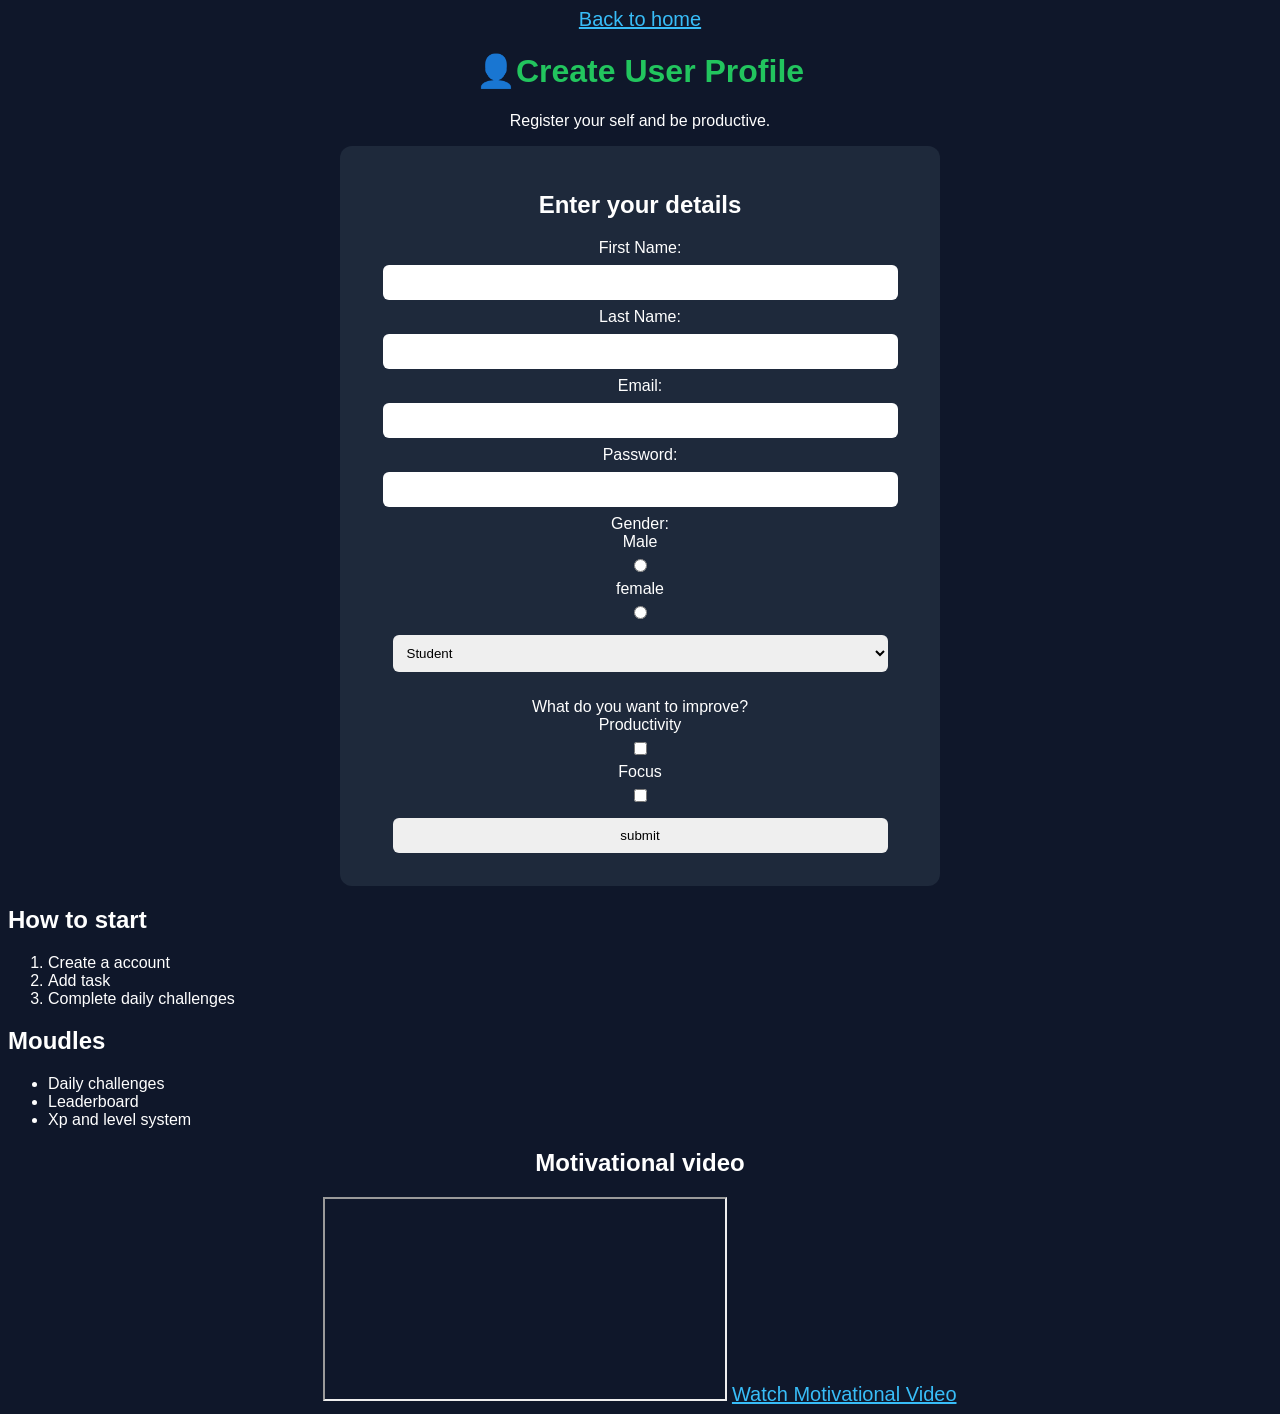
==== profile.html @ 03a11a8e "Added Profile Registration page" ====
<!DOCTYPE html>
<html lang="en">
<head>
    <meta charset="UTF-8">
    <meta name="viewport" content="width=device-width, initial-scale=1.0">
    <title>Profile registration</title>
    <style>
    body {
        background : #0f172a;
        color: white;
        font-family: Arial, sans-serif;
        text-align:center;
    }
    h1{
        color: #22c55e;
    }
    form{
        background: #1e293b;
        width: 550px;
        margin: auto;
        padding:25px;
        border-radius: 12px;
    }
    input,select{
    width:90%;
    padding:10px;
    margin:8px;
    border-radius:6px;
    border:none;
}

button{
    background:#22C55E;
    color:white;
    padding:12px 25px;
    border-radius:8px;
    cursor:pointer;
    font-size:18px;
}

a{
    color:#38BDF8;
    font-size:20px;
}
li{
    text-align: left;
}

    </style>
</head>
<body>
    <a href="index.html" 
 style="text-align: left;">Back to home</a>
    <h1>👤Create User Profile</h1>
    <p>Register your self and be productive.</p>
    <form>
        <h2>Enter your details</h2>
        <label for="fname">First Name:</label><br>
        <input type="text" id="fname" name="fname" value=""><br>
        <label for="lname">Last Name:</label><br>
        <input type="text" id="lname:" name="lname"value=""><br>
        <label for="email">Email:</label><br>
        <input type="email"  name="email" id="email" value=""><br>
        <label for="password">Password:</label><br>
        <input type="password" name="password" id="password" value=""><br>
        <label>Gender:</label><br>
        <label for="male">Male</label><br>
        <input type="radio" id="male" name="Gender" value="male"><br>
        <label for="female">female</label><br>
        <input type="radio" id="female" name="Gender" value="female"><br>
        <select name="Profession" id="Profession">
        <option value="">Student<option>
        <option value="">Employee<option>
        <option value="">other<option>
        </select>
        <br><br>
        <label >What do you want to improve?</label><br>
        <label for="productivity">Productivity</label>
        <input type="checkbox" id="productivity" name="productivity" value="productivity">

        <label for="focus">Focus</label><br>
        <input type="checkbox" id="focus" name="focus" value="focus">
        <input type="submit" value="submit">
    </form>
<h2 style="text-align: left;">How to start</h2>
<ol styel="text-align: left;">
    <li>Create a account</li>
    <li>Add task</li>
    <li>Complete daily challenges</li>
</ol>
<h2 style="text-align: left;">Moudles</h2>
<ul style="text-align: left;">
    <li>Daily challenges</li>
    <li>Leaderboard</li>
    <li>Xp and level system</li>
</ul>
<h2>Motivational video</h2>
<iframe width="400" height="200" 
src="https://youtu.be/GghmPtItGA4?si=0sk1GvaNNwo0f22G" 
frameborder="5"
allowfullscreen>
</iframe>
<a href="https://youtu.be/GghmPtItGA4?si=0sk1GvaNNwo0f22G" target="_blank">
    Watch Motivational Video
</a>

</body>

</html>
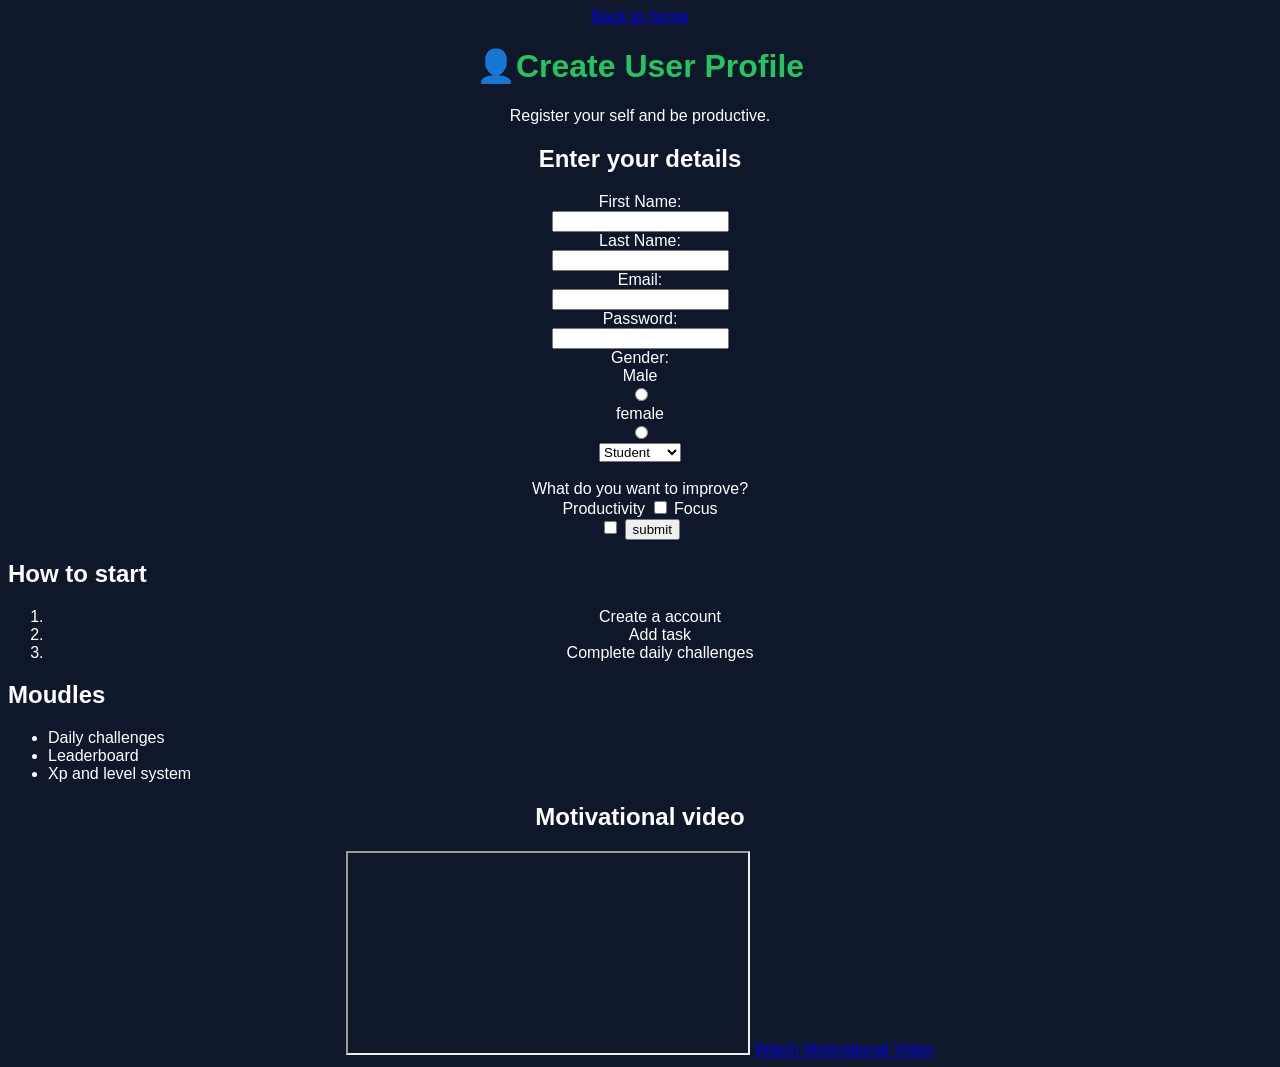
==== commit f26cd215: "Update profile.html" ====
--- a/profile.html
+++ b/profile.html
@@ -14,39 +14,10 @@
     h1{
         color: #22c55e;
     }
-    form{
-        background: #1e293b;
-        width: 550px;
-        margin: auto;
-        padding:25px;
-        border-radius: 12px;
-    }
-    input,select{
-    width:90%;
-    padding:10px;
-    margin:8px;
-    border-radius:6px;
-    border:none;
-}
 
-button{
-    background:#22C55E;
-    color:white;
-    padding:12px 25px;
-    border-radius:8px;
-    cursor:pointer;
-    font-size:18px;
-}
-
-a{
-    color:#38BDF8;
-    font-size:20px;
-}
-li{
-    text-align: left;
-}
 
     </style>
+    <link rel="stylesheet" href="style.css">
 </head>
 <body>
     <a href="index.html" 
@@ -69,9 +40,9 @@
         <label for="female">female</label><br>
         <input type="radio" id="female" name="Gender" value="female"><br>
         <select name="Profession" id="Profession">
-        <option value="">Student<option>
-        <option value="">Employee<option>
-        <option value="">other<option>
+        <option value="">Student</option>
+        <option value="">Employee</option>
+        <option value="">other</option>
         </select>
         <br><br>
         <label >What do you want to improve?</label><br>
@@ -96,14 +67,14 @@
 </ul>
 <h2>Motivational video</h2>
 <iframe width="400" height="200" 
-src="https://youtu.be/GghmPtItGA4?si=0sk1GvaNNwo0f22G" 
+src="https://www.youtube.com/embed/GghmPtItGA4"
 frameborder="5"
 allowfullscreen>
 </iframe>
-<a href="https://youtu.be/GghmPtItGA4?si=0sk1GvaNNwo0f22G" target="_blank">
+<a href="https://www.youtube.com/embed/GghmPtItGA4" target="_blank">
     Watch Motivational Video
 </a>
 
 </body>
 
-</html>+</html>
